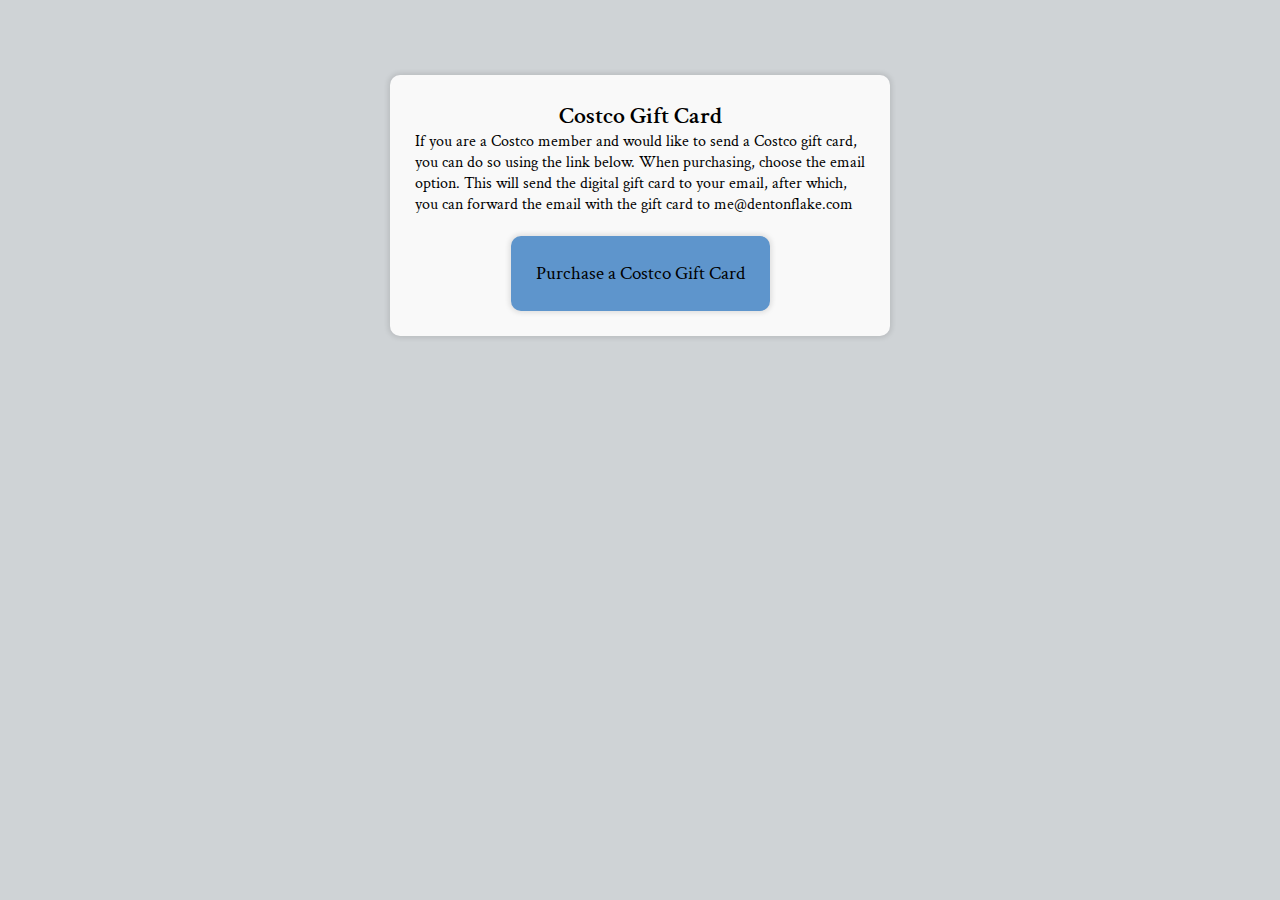
==== costco/index.html @ 8da8c031 "added costco description" ====
<!DOCTYPE html>
<html lang="en">

<head>
    <meta charset="UTF-8">
    <meta name="viewport" content="width=device-width, initial-scale=1.0">
    <title>Document</title>
</head>

<body>
    <!DOCTYPE html>
    <html lang="en">

    <head>
        <meta charset="UTF-8">
        <meta name="viewport" content="width=device-width, initial-scale=1.0">

        <title>Denton & Gracie Flake 💍</title>

        <link rel="stylesheet" href="style.css">
        <link rel="stylesheet" href="../assets/style.css">

        <link rel="preconnect" href="https://fonts.googleapis.com">
        <link rel="preconnect" href="https://fonts.gstatic.com" crossorigin>
        <link
            href="https://fonts.googleapis.com/css2?family=Crimson+Text:ital,wght@0,400;0,600;0,700;1,400;1,600;1,700&family=Montserrat:ital,wght@0,100..900;1,100..900&family=Permanent+Marker&display=swap"
            rel="stylesheet">

        <link rel="manifest" href="./assets/manifest.json">
        <meta name="apple-mobile-web-app-capable" content="yes">
        <meta name="apple-mobile-web-app-status-bar-style" content="black-translucent">
        <link rel="apple-touch-icon" href="./assets/images/icon.jpeg">
    </head>

    <body>
        <main>
            <div class="grid-container" id="page">

                <div class="grid-item" id="description">
                    <h2>Costco Gift Card</h2>
                    <p>If you are a Costco member and would like to send a Costco gift card, you can do so using the
                        link below. When purchasing, choose the email option. This will send the digital gift card to
                        your email, after which, you can forward the email with the gift card to me@dentonflake.com</p>
                    <br>
                    <a target="_blank" href="https://www.costco.com/costco-shop-card.product.10024438.html">
                        <div class="grid-item button" id="costco">
                            <h3>Purchase a Costco Gift Card</h3>
                        </div>
                    </a>
                </div>
            </div>
        </main>
    </body>

    </html>
</body>

</html>
---- assets/style.css ----
* {
    margin: 0;
    padding: 0;
    box-sizing: border-box;

    font-family: "Crimson Text", serif;
    font-weight: 400;
    font-style: normal;
}

body {
    background-color: rgb(207, 211, 214);

    background-image: url('./images/background.PNG');
    background-size: cover;
    background-repeat: no-repeat;
    background-attachment: fixed;
    background-position: center;
}

main {
    padding: 75px;

    display: flex;
    justify-content: center;
    align-items: center;
}

a {
    text-decoration: none;
    color: black;
}

h2 {
    font-weight: 600;
}

.grid-container {
    display: grid;
    gap: 20px;
}

.grid-item {
    background-color: rgba(249, 249, 249, 1);
    border-radius: 10px;
    box-shadow: 0 0 5px 2px rgba(0, 0, 0, 0.1);
    padding: 25px;
    display: flex;
    justify-content: center;
    align-items: center;
    flex-direction: column;
}

.button {
    background-color: rgb(94, 149, 204);
}

.button:hover {
    filter: brightness(90%);
    transition: 0.3s;
}

#page {
    width: 100%;
    max-width: 500px;

    grid-template-columns: 1fr;
}

@media only screen and (max-width: 500px) {
    main {
        padding: 20px;
    }
}
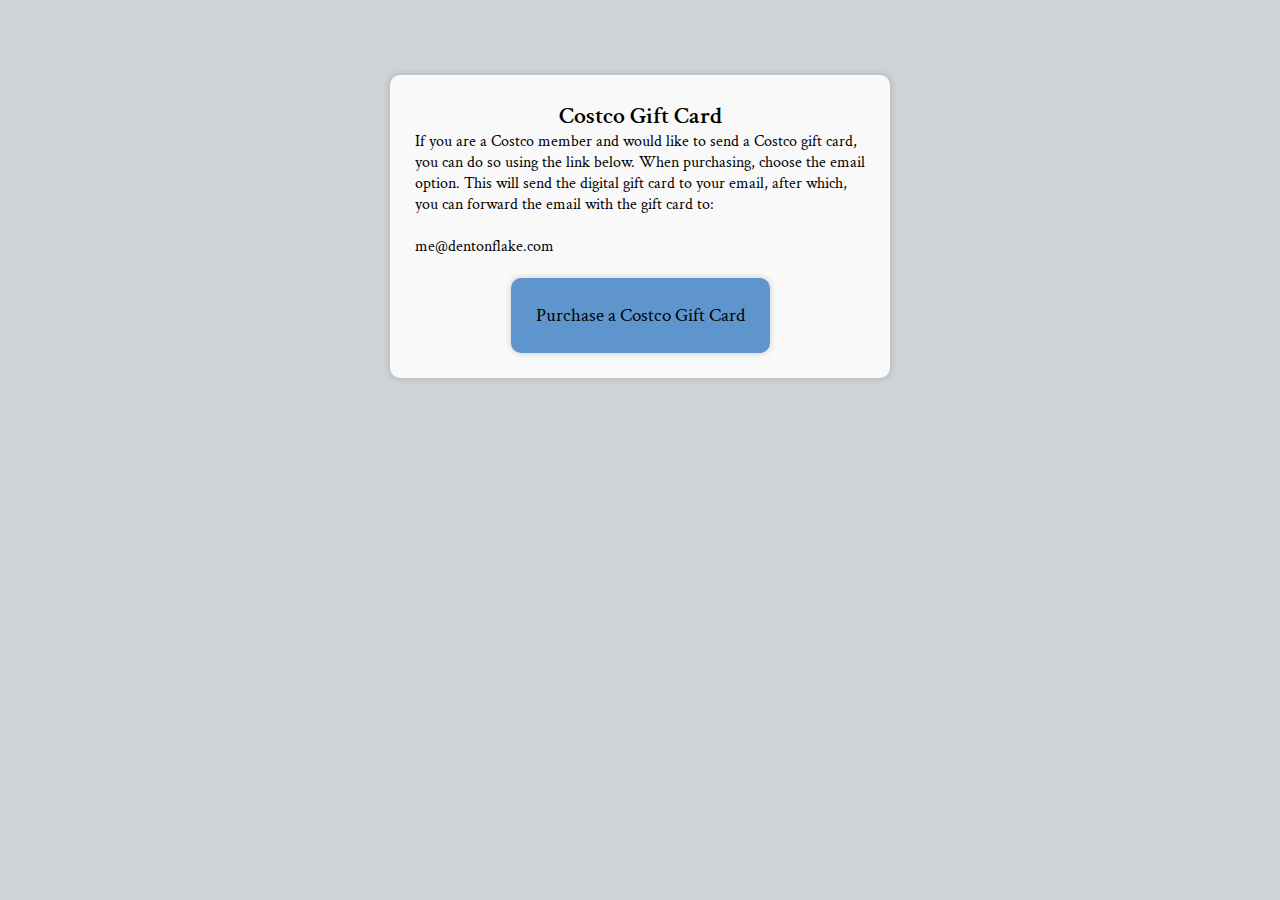
==== commit ccb367af: "minor edits" ====
--- a/costco/index.html
+++ b/costco/index.html
@@ -40,7 +40,9 @@
                     <h2>Costco Gift Card</h2>
                     <p>If you are a Costco member and would like to send a Costco gift card, you can do so using the
                         link below. When purchasing, choose the email option. This will send the digital gift card to
-                        your email, after which, you can forward the email with the gift card to me@dentonflake.com</p>
+                        your email, after which, you can forward the email with the gift card to:
+                        <br><br> me@dentonflake.com
+                    </p>
                     <br>
                     <a target="_blank" href="https://www.costco.com/costco-shop-card.product.10024438.html">
                         <div class="grid-item button" id="costco">
--- a/assets/style.css
+++ b/assets/style.css
@@ -15,7 +15,7 @@
     background-size: cover;
     background-repeat: no-repeat;
     background-attachment: fixed;
-    background-position: center;
+    background-position: center 70%;
 }
 
 main {
